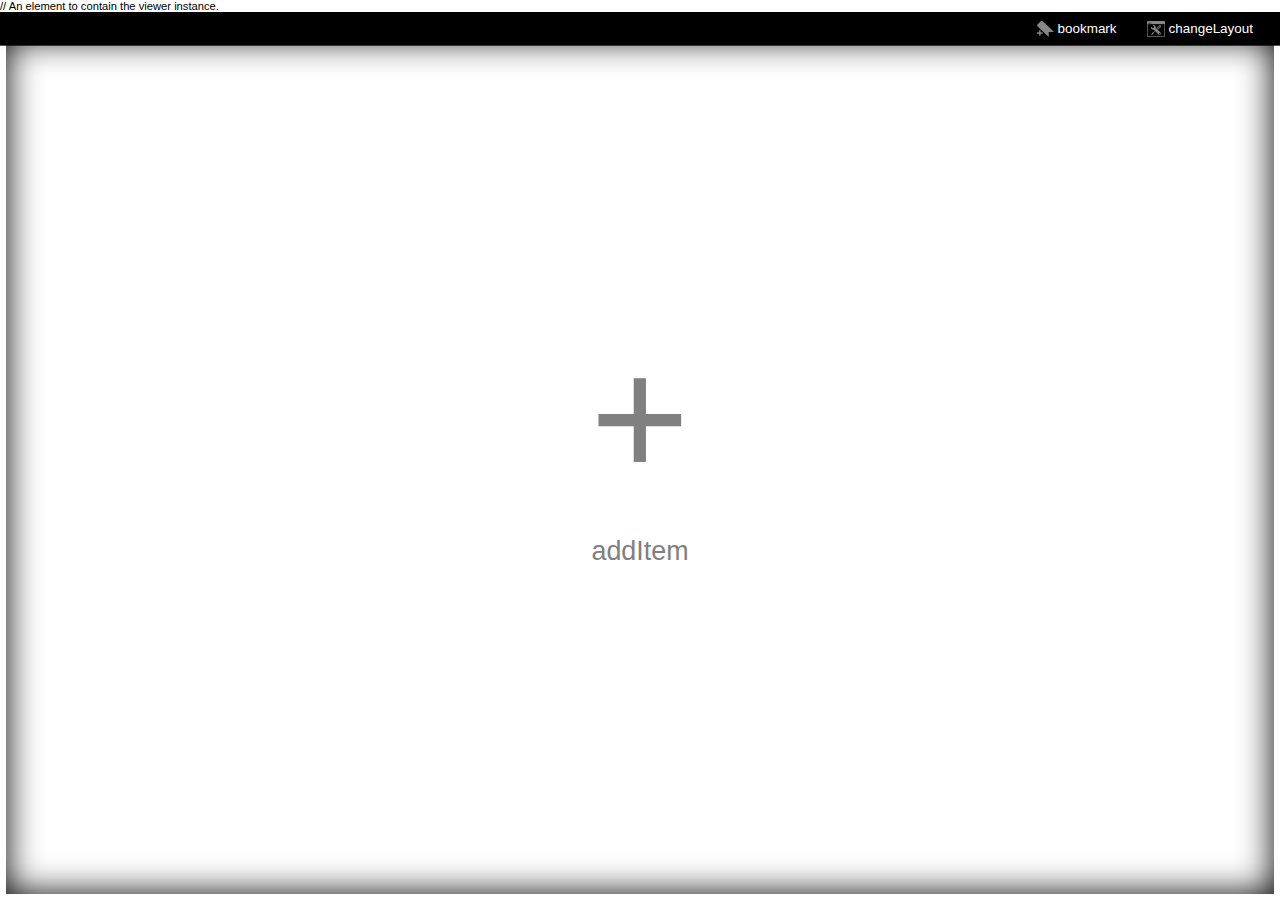
==== index.html @ 91e10ea9 "more static" ====
<!DOCTYPE html>
<head>
  <meta charset="utf-8">
  <meta http-equiv="X-UA-Compatible" content="IE=edge,chrome=1">
  <link rel="stylesheet" type="text/css" href="mirador/css/mirador-combined.css">
  <title>Mirador Viewer</title>
  <style type="text/css">
    body { padding: 0; margin: 0; overflow: hidden; font-size: 70%; }
    // Here we give the parent definite dimensions, and position fixed, letting it fill the whole browser viewport.
    #viewer { background: #333 url(images/debut_dark.png) left top repeat; width: 100%; height: 100%; position: fixed; }
  </style>
</head>
<body>
  // An element to contain the viewer instance.
  <div id="viewer"></div>

  <script src="mirador/mirador.js"></script>
  <script type="text/javascript">
    $(function() {
      Mirador({
        "id": "viewer", // The CSS ID selector for the containing element.
        "layout": "1x1", // The number and arrangement of windows ("row"x"column")?
        "data": [ 
          {"manifestUri":
          "http://dms-data.stanford.edu/data/manifests/Walters/qm670kv1873/manifest.json",
          "location": "Stanford University"},
          {"manifestUri": "/sn83009569/1865-10-04/issue.json", "location": "University of Maryland"}
        ],
        // This array allows the user to specify which of the included manifests should appear 
        // in the workspace, and what the configuration of the window (zoom level, open panels, etc.) 
        // ought to be. To begin with, we will leave it blank. 
        "windowObjects": []
      });
    });
  </script>
</body>
</html>
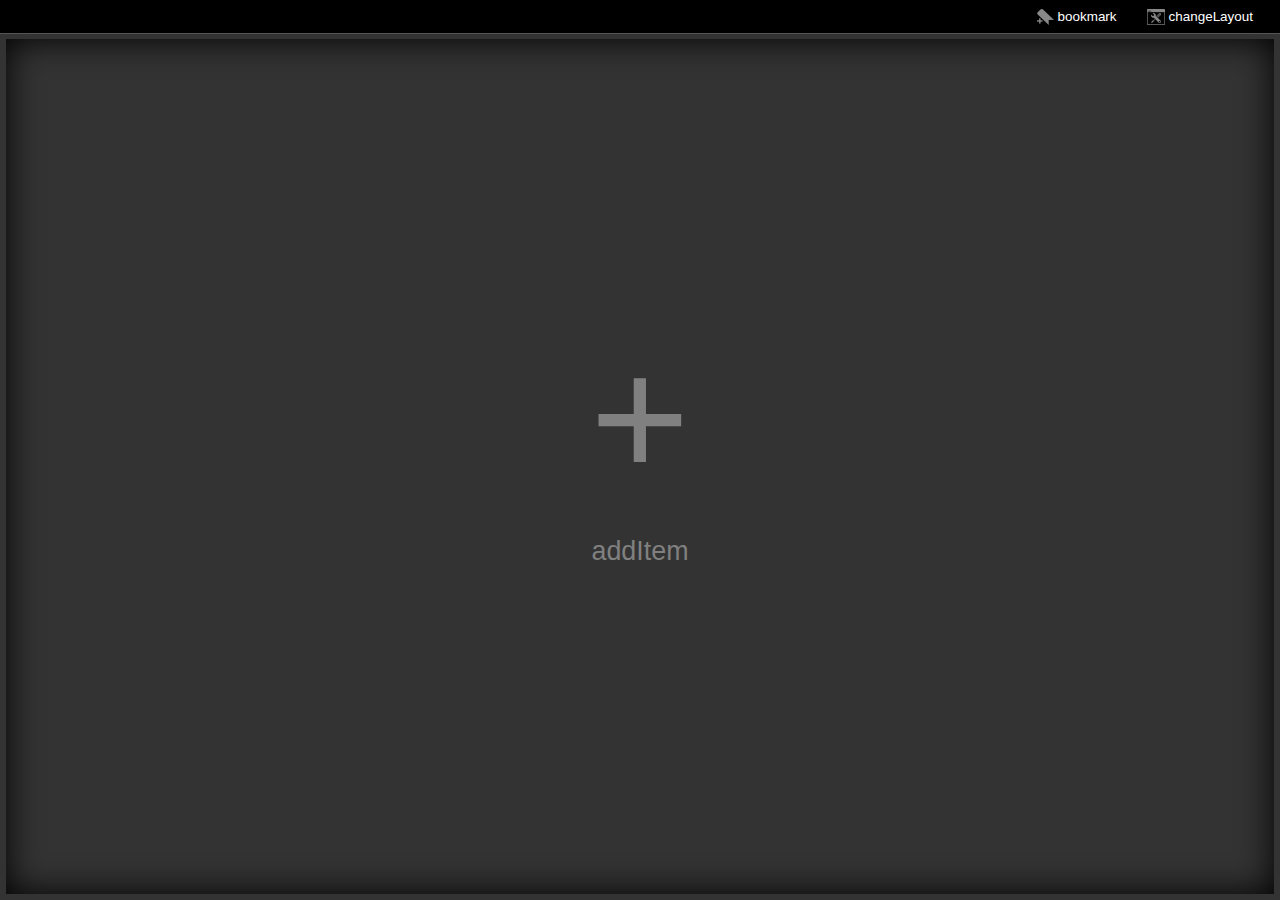
==== commit 7f5243c2: "rewrote urls for github.io" ====
--- a/index.html
+++ b/index.html
@@ -6,30 +6,27 @@
   <title>Mirador Viewer</title>
   <style type="text/css">
     body { padding: 0; margin: 0; overflow: hidden; font-size: 70%; }
-    // Here we give the parent definite dimensions, and position fixed, letting it fill the whole browser viewport.
     #viewer { background: #333 url(images/debut_dark.png) left top repeat; width: 100%; height: 100%; position: fixed; }
   </style>
 </head>
 <body>
-  // An element to contain the viewer instance.
   <div id="viewer"></div>
 
   <script src="mirador/mirador.js"></script>
   <script type="text/javascript">
     $(function() {
       Mirador({
-        "id": "viewer", // The CSS ID selector for the containing element.
-        "layout": "1x1", // The number and arrangement of windows ("row"x"column")?
+        "id": "viewer", 
+        "layout": "1x1", 
         "data": [ 
-          {"manifestUri":
-          "http://dms-data.stanford.edu/data/manifests/Walters/qm670kv1873/manifest.json",
-          "location": "Stanford University"},
-          {"manifestUri": "/sn83009569/1865-10-04/issue.json", "location": "University of Maryland"}
+          {
+            "manifestUri": "https://umd-mith.github.io/ndnp_iiif/sn83009569/1865-10-04/issue.json", 
+            "location": "University of Maryland"
+          }
         ],
-        // This array allows the user to specify which of the included manifests should appear 
-        // in the workspace, and what the configuration of the window (zoom level, open panels, etc.) 
-        // ought to be. To begin with, we will leave it blank. 
-        "windowObjects": []
+        "windowObjects": [
+          "https://umd-mith.github.io/ndnp_iiif/sn83009569/1865-10-04/issue.json"
+        ]
       });
     });
   </script>
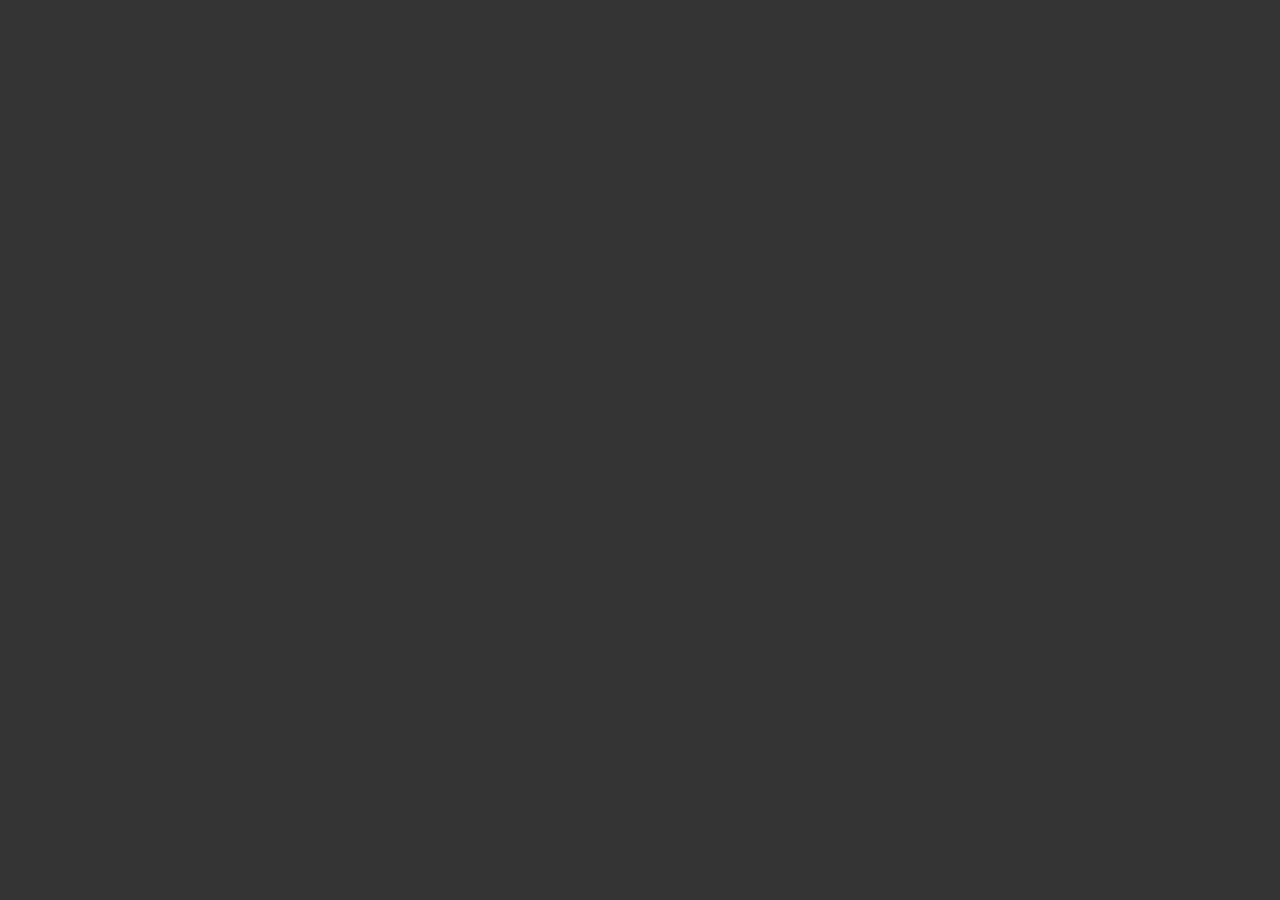
==== commit 11557b55: "added viewType" ====
--- a/index.html
+++ b/index.html
@@ -20,12 +20,15 @@
         "layout": "1x1", 
         "data": [ 
           {
-            "manifestUri": "https://umd-mith.github.io/ndnp_iiif/sn83009569/1865-10-04/issue.json", 
+            "manifestUri": "http://mith.us/ndnp_iiif/sn83009569/1865-10-04/issue.json", 
             "location": "University of Maryland"
           }
         ],
         "windowObjects": [
-          "https://umd-mith.github.io/ndnp_iiif/sn83009569/1865-10-04/issue.json"
+          {
+            "loadedManifest": "http://mith.us/ndnp_iiif/sn83009569/1865-10-04/issue.json",
+            "viewType: "ImageView"
+          }
         ]
       });
     });
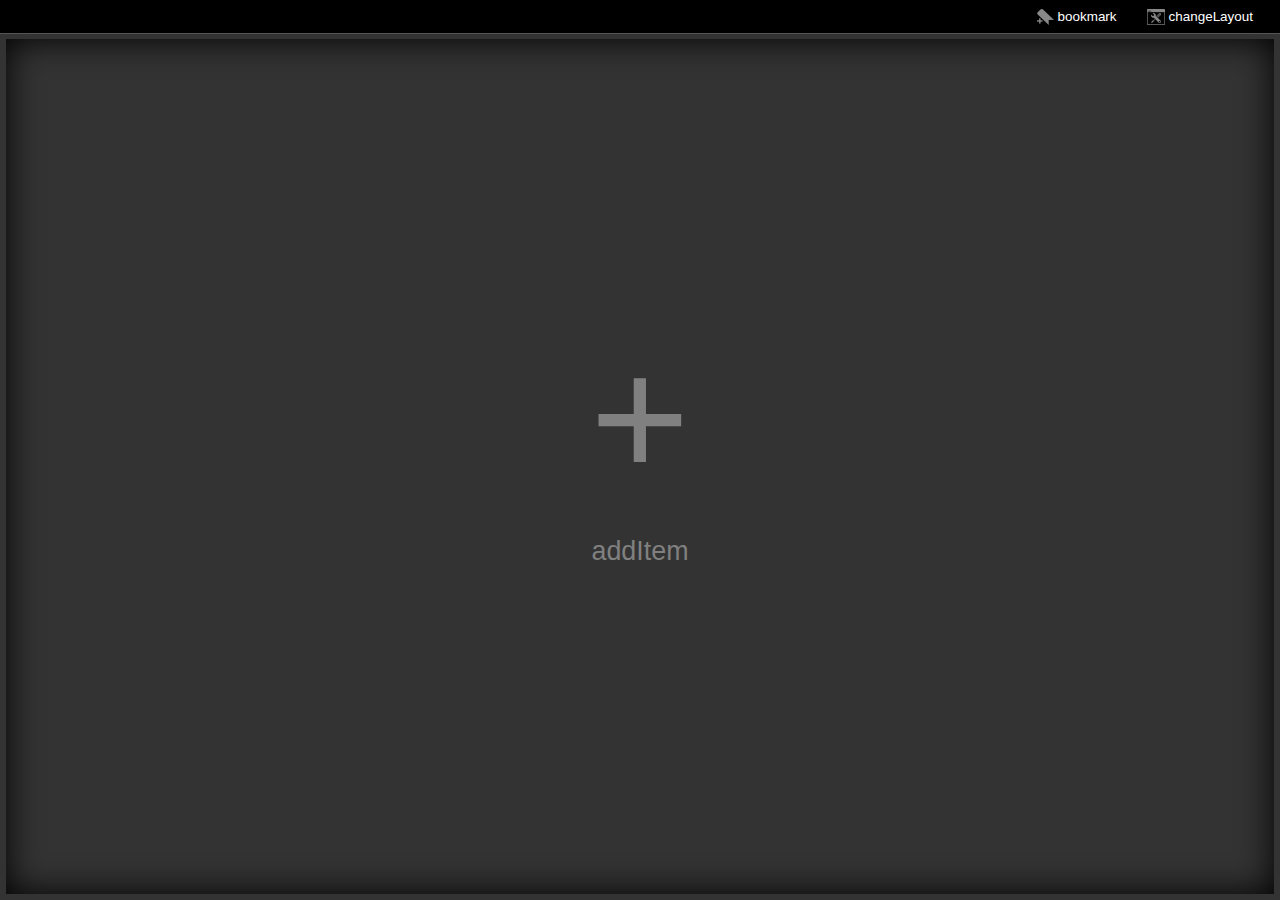
==== commit bba55711: "oops" ====
--- a/index.html
+++ b/index.html
@@ -27,7 +27,7 @@
         "windowObjects": [
           {
             "loadedManifest": "http://mith.us/ndnp_iiif/sn83009569/1865-10-04/issue.json",
-            "viewType: "ImageView"
+            "viewType": "ImageView"
           }
         ]
       });
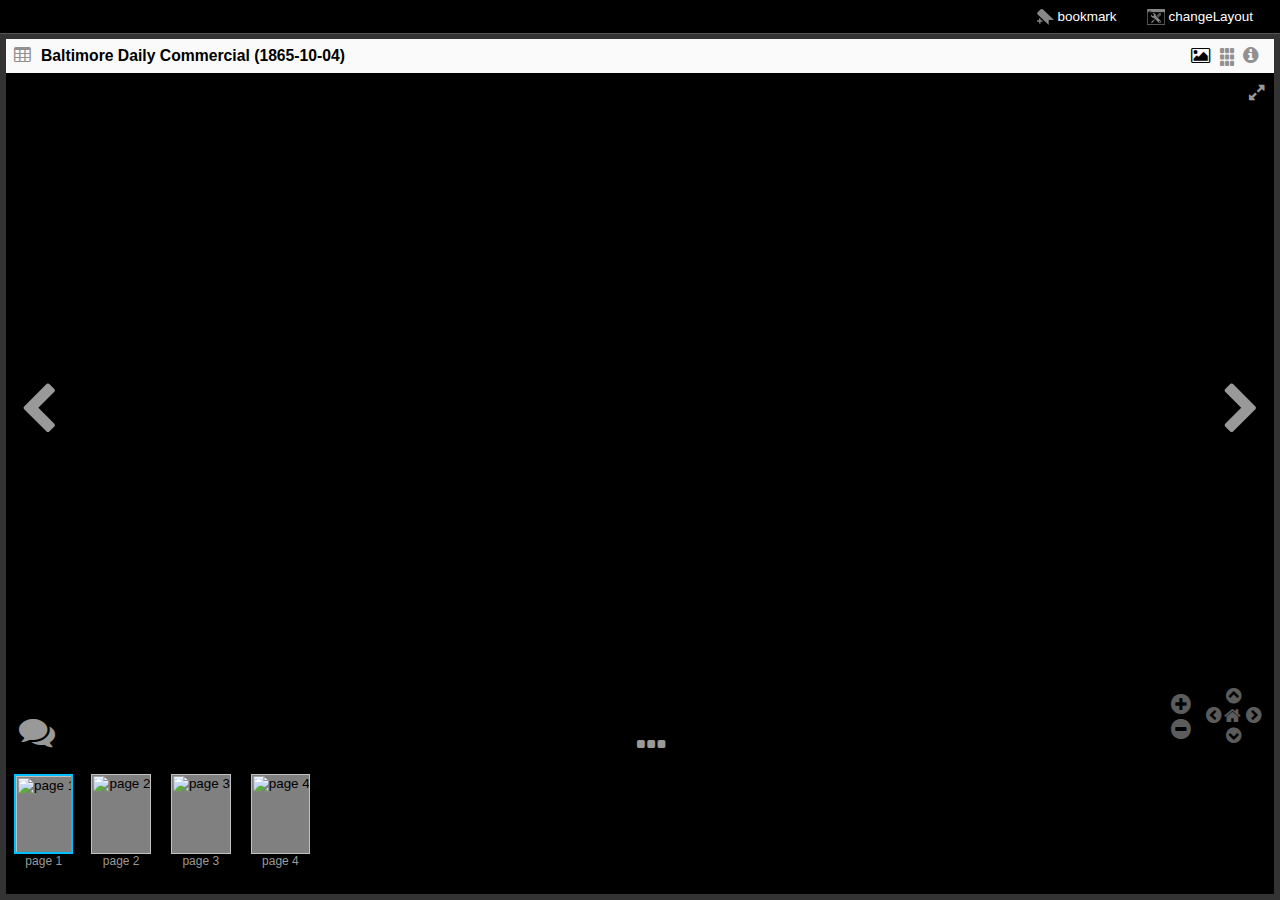
==== commit 1536c0fd: "github.io" ====
--- a/index.html
+++ b/index.html
@@ -20,13 +20,13 @@
         "layout": "1x1", 
         "data": [ 
           {
-            "manifestUri": "http://mith.us/ndnp_iiif/sn83009569/1865-10-04/issue.json", 
+            "manifestUri": "https://umd-mith.github.io/ndnp_iiif/sn83009569/1865-10-04/issue.json", 
             "location": "University of Maryland"
           }
         ],
         "windowObjects": [
           {
-            "loadedManifest": "http://mith.us/ndnp_iiif/sn83009569/1865-10-04/issue.json",
+            "loadedManifest": "https://umd-mith.github.io/ndnp_iiif/sn83009569/1865-10-04/issue.json",
             "viewType": "ImageView"
           }
         ]
